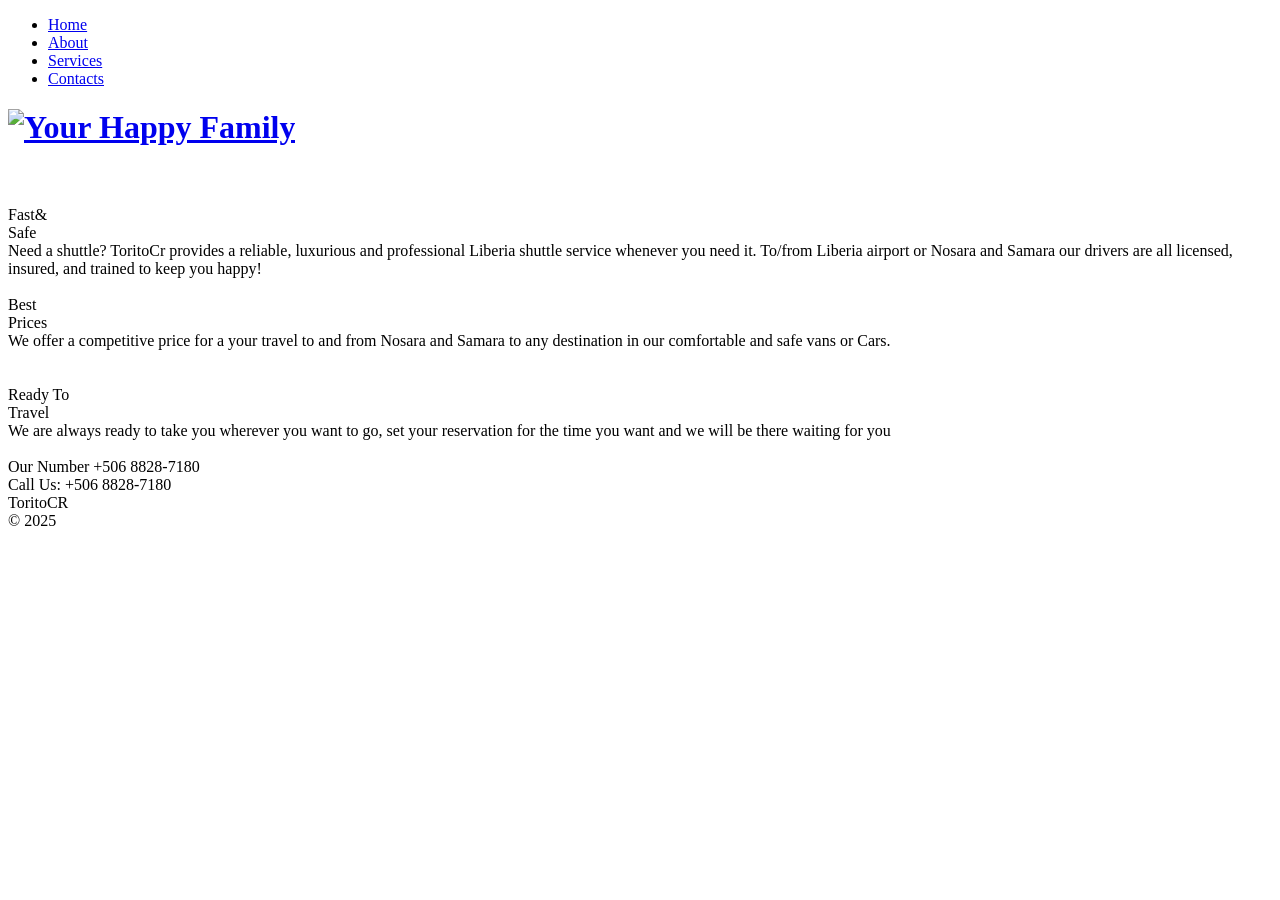
==== index.html @ d7baac2e "Add files via upload" ====
<!DOCTYPE html>
<html lang="en">
	<head>
		<title>ToritoCR</title>
		<meta charset="utf-8">
		<meta name = "format-detection" content = "telephone=no" />
		<link rel="icon" href="images/ico.ico">
		<link rel="shortcut icon" href="images/ico.ico" />
		<link rel="stylesheet" href="booking/css/booking.css">
		<link rel="stylesheet" href="css/camera.css">
		<link rel="stylesheet" href="css/owl.carousel.css">
		<link rel="stylesheet" href="css/style.css">
		<script src="js/jquery.js"></script>
		<script src="js/jquery-migrate-1.2.1.js"></script>
		<script src="js/script.js"></script>
		<script src="js/superfish.js"></script>
		<script src="js/jquery.ui.totop.js"></script>
		<script src="js/jquery.equalheights.js"></script>
		<script src="js/jquery.mobilemenu.js"></script>
		<script src="js/jquery.easing.1.3.js"></script>
		<script src="js/owl.carousel.js"></script>
		<script src="js/camera.js"></script>
		<!--[if (gt IE 9)|!(IE)]><!-->
		<script src="js/jquery.mobile.customized.min.js"></script>
		<!--<![endif]-->
		<script src="booking/js/booking.js"></script>
		<script>
			$(document).ready(function(){
				jQuery('#camera_wrap').camera({
					loader: false,
					pagination: false ,
					minHeight: '444',
					thumbnails: false,
					height: '28.28125%',
					caption: true,
					navigation: true,
					fx: 'mosaic'
				});
				$().UItoTop({ easingType: 'easeOutQuart' });
			});
		</script>
		<!--[if lt IE 8]>
			<div style=' clear: both; text-align:center; position: relative;'>
				<a href="http://windows.microsoft.com/en-US/internet-explorer/products/ie/home?ocid=ie6_countdown_bannercode">
					<img src="http://storage.ie6countdown.com/assets/100/images/banners/warning_bar_0000_us.jpg" border="0" height="42" width="820" alt="You are using an outdated browser. For a faster, safer browsing experience, upgrade for free today." />
				</a>
			</div>
			<![endif]-->
		<!--[if lt IE 9]>
			<script src="js/html5shiv.js"></script>
			<link rel="stylesheet" media="screen" href="css/ie.css">
		<![endif]-->
	</head>
	<body class="page1" id="top">
		<div class="main">
<!--==============================header=================================-->
			<header>
				<div class="menu_block ">
					<div class="container_12">
						<div class="grid_12">
							<nav class="horizontal-nav full-width horizontalNav-notprocessed">
								<ul class="sf-menu">
									<li class="current"><a href="index.html">Home</a></li>
									<li><a href="index-1.html">About</a></li>
									
									<li><a href="index-3.html">Services</a></li>
									<li><a href="index-4.html">Contacts</a></li>
								</ul>
							</nav>
							<div class="clear"></div>
						</div>
						<div class="clear"></div>
					</div>
				</div>
				<div class="container_12">
					<div class="grid_12">
						<h1>
							<a href="index.html">
								<img src="images/logo.png" alt="Your Happy Family">
							</a>
						</h1>
					</div>
				</div>
				<div class="clear"></div>
			</header>
			<div class="slider_wrapper ">
				<div id="camera_wrap" class="">
					<div data-src="images/slide.jpg" ></div>
					<div data-src="images/slide1.jpg" ></div>
					<div data-src="images/slide2.jpg"></div>
					<div data-src="images/slide3.jpg"></div>
				</div>
			</div>
			<div class="container_12">
				<div class="grid_4">
					<div class="banner">
						<div class="maxheight">
							<div class="banner_title">
								<img src="images/icon1.png" alt="">
								<div class="extra_wrapper">Fast&amp;
									<div class="color1">Safe</div>
								</div>
							</div>
							Need a shuttle? ToritoCr provides a reliable, luxurious and professional Liberia shuttle service
							 whenever you need it. To/from Liberia airport or Nosara and Samara our drivers are all licensed, insured,
							  and trained to keep you happy!
							<a href="#" class="fa fa-share-square"></a>
						</div>
					</div>
				</div>
				<div class="grid_4">
					<div class="banner">
						<div class="maxheight">
							<div class="banner_title">
								<img src="images/icon2.png" alt="">
								<div class="extra_wrapper">Best
									<div class="color1">Prices</div>
								</div>
							</div>
							We offer a competitive price for a your travel to and from Nosara and Samara to any destination
							 in our comfortable and safe vans or Cars.
							
						</div>
					</div>
				</div>
				<div class="grid_4">
					<div class="banner">
						<div class="maxheight">
							<div class="banner_title">
								<img src="images/icon3.png" alt="">
								<div class="extra_wrapper">Ready To
									<div class="color1">Travel</div>
								</div>
							</div>
							We are always ready to take you wherever you want to go,
							 set your reservation for the time you want and we will be there waiting for you
							
						</div>
					</div>
				</div>
				<div class="clear"></div>
			</div>
			<div class="c_phone">
				<div class="container_12">
					<div class="grid_12">
						<div class="fa fa-phone"></div> Our Number 
						+506 8828-7180
						
					</div>
					<div class="clear"></div>
				</div>
			</div>
<!--==============================Content=================================--
			<div class="content"><div class="ic"></div>
				<div class="container_12">
					<div class="grid_5">
						<h3>Booking Form</h3>
						<form id="bookingForm">
							<div class="fl1">
								<div class="tmInput">
									<input name="Name" placeHolder="Name:" type="text" data-constraints='@NotEmpty @Required @AlphaSpecial'>
								</div>
								<div class="tmInput">
									<input name="From" placeHolder="From:" type="text" data-constraints="@NotEmpty @Required ">
								</div>
							</div>
							<div class="fl1">
								<div class="tmInput">
									<input name="Email" placeHolder="Email:" type="text" data-constraints="@NotEmpty @Required @Email">
								</div>
								<div class="tmInput mr0">
									<input name="To" placeHolder="To:" type="text" data-constraints="@NotEmpty @Required">
								</div>
							</div>
							<div class="clear"></div>
							<strong>Time</strong>
							<div class="tmInput">
								<input name="Time" placeHolder="" type="text" data-constraints="@NotEmpty @Required">
							</div>
							<div class="clear"></div>
							<strong>Date</strong>
							<label class="tmDatepicker">
								<input type="text" name="Date"	placeHolder='20/05/2014' data-constraints="@NotEmpty @Required @Date">
							</label>
							<div class="clear"></div>
							<div class="tmRadio">
								<p>Comfort</p>
								<input name="Comfort" type="radio" id="tmRadio0" data-constraints='@RadioGroupChecked(name="Comfort", groups=[RadioGroup])' checked/>
								<span>Cheap</span>
								<input name="Comfort" type="radio" id="tmRadio1" data-constraints='@RadioGroupChecked(name="Comfort", groups=[RadioGroup])' />
								<span>Standart</span>
								<input name="Comfort" type="radio" id="tmRadio2" data-constraints='@RadioGroupChecked(name="Comfort", groups=[RadioGroup])' />
								<span>Lux</span>
							</div>
							<div class="clear"></div>
							<div class="fl1 fl2">
								<em>Adults</em>
								<select name="Adults" class="tmSelect auto" data-class="tmSelect tmSelect2" data-constraints="">
									<option>1</option>
									<option>1</option>
									<option>2</option>
									<option>3</option>
								</select>
								<div class="clear height1"></div>
							</div>
							<div class="fl1 fl2">
								<em>Children</em>
								<select name="Children" class="tmSelect auto" data-class="tmSelect tmSelect2" data-constraints="">
									<option>0</option>
									<option>0</option>
									<option>1</option>
									<option>2</option>
								</select>
							</div>
							<div class="clear"></div>
							<div class="tmTextarea">
								<textarea name="Message" placeHolder="Message" data-constraints='@NotEmpty @Required @Length(min=20,max=999999)'></textarea>
							</div>
							<a href="#" class="btn" data-type="submit">Submit</a>
						</form>
					</div>
					<div class="grid_6 prefix_1">
						<a href="index2.html" class="type"><img src="images/page1_img1.jpg" alt=""><span class="type_caption">Economy</span></a>
						<a href="index2.html" class="type"><img src="images/page1_img2.jpg" alt=""><span class="type_caption">Standard</span></a>
						<a href="index2.html" class="type"><img src="images/page1_img3.jpg" alt=""><span class="type_caption">Lux</span></a>
					</div>
					<div class="clear"></div>
				</div>
			</div>
		</div>
==============================footer=================================-->
	</div>
			</div>
		</div>

<footer>
	<div class="container_12">
		<div class="grid_12">
			<div class="f_phone"><span>Call Us:</span> +506 8828-7180</div>
			
			<div class="copy">
				<div class="st1">
				<div class="brand"><span class="color1">Torito</span>CR </div>
				&copy; 2025 </div>
			</div>
		</div>
		<div class="clear"></div>
	</div>
</footer>
<script>
	$(function (){
		$('#bookingForm').bookingForm({
			ownerEmail: '#'
		});
	})
	$(function() {
		$('#bookingForm input, #bookingForm textarea').placeholder();
	});
</script>
</body>
</html>
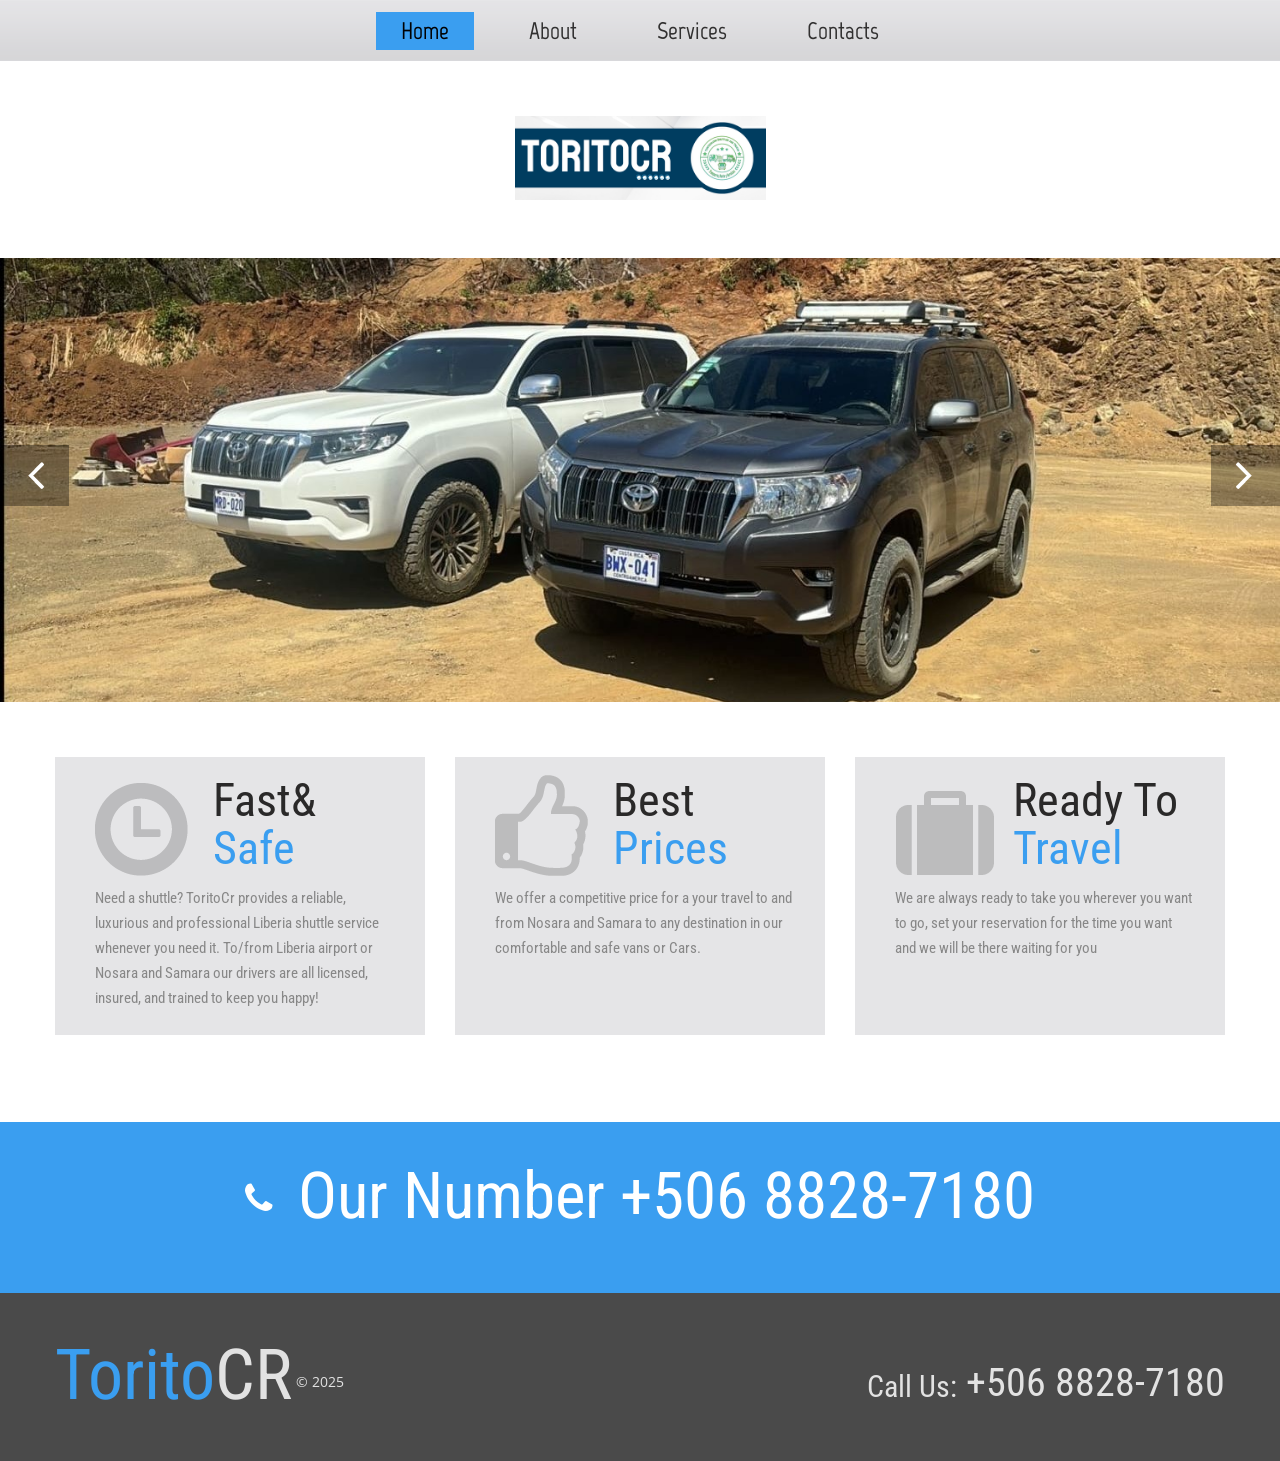
==== commit d6d2d72f: "Update index.html" ====
--- a/index.html
+++ b/index.html
@@ -104,7 +104,7 @@
 							Need a shuttle? ToritoCr provides a reliable, luxurious and professional Liberia shuttle service
 							 whenever you need it. To/from Liberia airport or Nosara and Samara our drivers are all licensed, insured,
 							  and trained to keep you happy!
-							<a href="#" class="fa fa-share-square"></a>
+							
 						</div>
 					</div>
 				</div>
@@ -258,4 +258,5 @@
 	});
 </script>
 </body>
-</html>+
+</html>
--- a/booking/css/booking.css
+++ b/booking/css/booking.css
@@ -0,0 +1,527 @@
+@import '../font/font-awesome.css';
+/* CSS for jquery.fancyform.js */
+/*custom mixins */
+/*end custom mixins */
+/* Control Holder */
+
+#bookingForm {
+  padding-right: 36px;
+  font-family: 'Open Sans', sans-serif;
+}
+
+.tmInput {
+  position: relative;
+}
+
+.mr0 {
+  margin-right: 0;
+}
+
+.tmTextarea {
+  padding-top: 12px;
+}
+
+.fl1 {
+  width: 193px;
+  float: left;
+}
+
+.fl1.fl2 {
+  top: 33px;
+}
+
+.fl1+.fl1 {
+  margin-left: 47px;
+}
+
+.fl1 em {
+  font-style: normal;
+  padding-top: 12px;
+  display: block;
+  float: left;
+  padding-left: 12px;
+}
+
+.fl1 em +div {
+  float: right;
+}
+
+.tmInput {
+    width: 100%;
+}
+
+
+.height1 {
+  height: 44px !important;
+}
+
+.fl1 em +.controlHolder {
+  margin-bottom: 0;
+}
+
+.tmSelect {
+  margin-bottom: 8px !important;
+}
+
+
+.tmInput {
+  margin-right: 47px;
+}
+
+#bookingForm {
+  position: relative;
+  display: block;
+  padding-top: 5px;
+  color: #737272;
+  font: 14px/20px 'Open Sans', sans-serif;
+}
+
+#bookingForm input,
+#bookingForm textarea {
+  outline: none;
+  -webkit-box-sizing: border-box;
+  -moz-box-sizing: border-box;
+  box-sizing: border-box;
+
+  border: 1px solid #f1f1f1;
+  color: #737272;
+  background: #f0f3f5;
+  padding: 5px 12px;
+  width: 100%;
+  font: 14px/20px 'Open Sans', sans-serif;
+  height: 30px;
+ 
+}
+
+#bookingForm textarea {
+  resize: none;
+  padding-top: 10px !important;
+  color: #737272;
+  font: 14px/20px 'Open Sans', sans-serif;
+  height: 143px !important;
+   -webkit-box-sizing: border-box;
+  -moz-box-sizing: border-box;
+  box-sizing: border-box;
+
+}
+
+
+
+#bookingForm input::-webkit-input-placeholder { 
+  color: #737272; 
+}
+
+input::-webkit-input-placeholder ,
+textarea::-webkit-input-placeholder 
+{color:#737272;}
+
+input::-moz-placeholder,
+textarea::-moz-placeholder
+{color:#737272;}
+
+#bookingForm input:focus,
+#bookingForm textarea:focus {
+  background: #fff;
+}
+
+#bookingForm a.btn {
+}
+#bookingForm a.btn:hover {
+}
+.controlHolder {
+  position: relative;
+  margin-bottom: 13px;
+}
+/* Messages */
+.error-message {
+  position: absolute;
+  top: 31px;
+  white-space: nowrap;
+  right: 0px;
+  font-weight: normal;
+  text-align: right;
+  font-size: 10px;
+  line-height: 1em;
+  color: gray;
+  z-index: 4;
+  color: #fe5353;
+}
+.success-message {
+  position: relative;
+  text-align: left;
+  color: gray;
+  margin: 5px 0px;
+  color: #3a9ef0;
+}
+/* transformSelect CSS */
+/* 1st type of select */
+.tmSelect,
+.tmSelect2 {
+  clear: both;
+  width: 100%;
+  margin: 0px;
+}
+.tmSelect li,
+.tmSelect2 li {
+  position: relative;
+  list-style: none;
+
+}
+.tmSelect span,
+.tmSelect2 span,
+.tmSelect input[type=text],
+.tmSelect2 input[type=text] {
+  position: relative;
+  cursor: pointer;
+  display: block;
+  left: 0;
+  top: 0;
+  margin: 0;
+}
+.tmSelect:after,
+.tmSelect2:after {
+  content: '\f002';
+  position: absolute;
+  top: 8px;
+  right: 9px;
+  font: normal normal 18px 'FontAwesome';
+  color: #ccc;
+  z-index: 4;
+}
+.tmSelect.auto,
+.tmSelect2.auto {
+  cursor: pointer;
+  padding: 0;
+  margin: 6px 0 20px 0;
+  border: 1px #f1f1f1 solid;
+  color: #737272;
+  background: #f0f3f5;
+  font: 14px/20px 'Open Sans', sans-serif;
+  width: 95px;
+  height: 30px;
+  float: right;
+  -webkit-box-sizing: border-box;
+  -moz-box-sizing: border-box;
+  box-sizing: border-box;
+}
+.tmSelect.auto span,
+.tmSelect2.auto span {
+  background: transparent;
+}
+.tmSelect.auto:focus,
+.tmSelect2.auto:focus {
+  background: #fff;
+}
+.tmSelect.auto ul,
+.tmSelect2.auto ul {
+  margin: 0px 0 0;
+  float: right;
+  -webkit-box-sizing: border-box;
+  -moz-box-sizing: border-box;
+  box-sizing: border-box;
+  width: 55px;
+}
+.tmSelect.auto > li:first-child > span,
+.tmSelect2.auto > li:first-child > span {
+  padding: 4px 12px 6px;
+  color: #737272;
+  width: 100%;
+  z-index: 10;
+  position: relative;
+  -webkit-box-sizing: border-box;
+  -moz-box-sizing: border-box;
+  box-sizing: border-box;
+}
+.tmSelect ul,
+.tmSelect2 ul,
+.tmSelect .transformSelectDropdown,
+.tmSelect2 .transformSelectDropdown {
+  position: absolute;
+  width: 100%;
+  max-height: 210px;
+  padding: 0px 0px;
+  top: 29px;
+  margin: 0px;
+  right: 0;
+  border: 1px #ccc solid;
+  color: #737272;
+  min-height: 65px;
+  background: #fff;
+  font: 12px/18px Arial, sans-serif;
+  -webkit-box-sizing: border-box;
+  -moz-box-sizing: border-box;
+  box-sizing: border-box;
+  box-shadow: none;
+  z-index: 999;
+}
+.tmSelect ul:focus,
+.tmSelect2 ul:focus,
+.tmSelect .transformSelectDropdown:focus,
+.tmSelect2 .transformSelectDropdown:focus {
+  background: #fff;
+}
+.tmSelect ul span,
+.tmSelect2 ul span,
+.tmSelect .transformSelectDropdown span,
+.tmSelect2 .transformSelectDropdown span {
+  border: 0;
+  color: #000;
+  padding: 0px 9px;
+  line-height: 17px;
+}
+.tmSelect ul span:hover,
+.tmSelect2 ul span:hover,
+.tmSelect .transformSelectDropdown span:hover,
+.tmSelect2 .transformSelectDropdown span:hover {
+  background: #d2dae0;
+}
+.tmSelect ul li input[type=checkbox],
+.tmSelect2 ul li input[type=checkbox] {
+  position: relative;
+  top: 2px;
+  margin: 0 5px 0 0;
+  cursor: pointer;
+}
+/* 2nd type of select */
+.tmSelect2:after {
+  content: '';
+  background-color: #d2dae0;
+  width: 23px;
+  height: 22px;
+  text-align: center;
+  color: #adaeaf;
+  font-size: 14px;
+  line-height: 25px;
+  right: 4px;
+  margin-top: 2px;
+}
+/* Radio */
+.trans-element-radio {
+  display: inline-block;
+  display: block;
+  zoom: 1;
+  width: 15px;
+  height: 15px;
+  cursor: pointer;
+}
+.tmRadio {
+  padding-left: 0;
+}
+.tmRadio p {
+  padding-bottom: 0;
+  margin-bottom: 0;
+  padding-top: 0px;
+  position: relative;
+  top: -6px;
+}
+.tmRadio p {
+  padding-bottom: 0;
+  margin-bottom: 3px;
+  padding-left: 30px;
+}
+.tmRadio input {
+  margin-right: 5px;
+}
+.tmRadio .unchecked,
+.tmRadio .checked {
+  position: relative;
+  cursor: pointer;
+  margin-right: 5px;
+}
+
+.tmRadio strong {
+  margin-left: 30px;
+}
+
+.tmRadio {
+  margin-left: -30px !important;
+}
+.tmRadio .unchecked:after,
+.tmRadio .checked:after {
+  content: '\f10c';
+  position: relative;
+  top: 1px;
+  font: normal normal 20px 'FontAwesome';
+  color: #adaeaf;
+}
+.tmRadio .checked:after {
+  content: '\f05d';
+  color: #98a6b3;
+}
+/* Checkbox */
+.trans-element-checkbox {
+  cursor: pointer;
+  zoom: 1;
+}
+.trans-element-checkbox span {
+  padding-left: 40px;
+
+}
+.trans-element-checkbox.checked:after {
+  content: '\f046';
+}
+.trans-element-checkbox:after {
+  content: '\f096';
+  position: relative;
+  display: inline-block;
+  top: 2px;
+  width: 17px;
+  font: normal normal 18px 'FontAwesome';
+  color: #ccc;
+}
+.trans-element-checkbox.unchecked:after {
+  content: '\f096';
+}
+.tmCheckbox,
+.tmRadio {
+  margin-left: 0;
+  padding-left: 0;
+  padding: 0;
+}
+.tmCheckbox span,
+.tmRadio span {
+  position: relative;
+  margin-right: 10px;
+  top: 1px;
+}
+/* Datepicker */
+.tmDatepicker {
+  position: relative;
+  margin-bottom: 20px;
+}
+
+#bookingForm>strong {
+  display: block;
+  font-weight: normal;
+  float: left;
+  padding-top: 7px;
+}
+
+
+#bookingForm>strong+.controlHolder {
+  width: 336px;
+  float: right;
+  padding-top: 1px;
+}
+
+.tmDatepicker {
+  display: block;
+  margin-bottom: 0;
+}
+
+.tmDatepicker:after {
+  content: '\f073';
+  position: absolute;
+  bottom: 5px;
+  right: 23px;
+  font: normal normal 20px/20px 'FontAwesome';
+  color: #98a6b3;
+  z-index: 4;
+  cursor: text;
+}
+.ui-datepicker {
+  padding: 10px;
+  width: 300px;
+  font-size: 13px;
+  display: none;
+  z-index: 100 !important;
+  -webkit-box-sizing: border-box;
+  -moz-box-sizing: border-box;
+  box-sizing: border-box;
+  -webkit-border-radius: 4px;
+  -moz-border-radius: 4px;
+  border: 1px #ccc solid;
+  color: #737272;
+  background: #F0F3F5;
+}
+.ui-datepicker:focus {
+  background: #fff;
+}
+.ui-datepicker a {
+  color: #777;
+}
+.ui-datepicker a:hover {
+  color: #000;
+  text-decoration: none;
+}
+.ui-datepicker-prev,
+.ui-datepicker-next {
+  cursor: pointer;
+  float: left;
+}
+.ui-datepicker-next {
+  float: right;
+}
+.ui-datepicker-title {
+  text-align: center;
+}
+.ui-datepicker-calendar {
+  margin: 10px 11px;
+}
+.ui-datepicker-calendar td {
+  padding: 1px 10px;
+  text-align: center;
+}
+.ui-datepicker-calendar .ui-datepicker-current-day,
+.ui-datepicker-calendar .ui-datepicker-today {
+  -webkit-box-shadow: 0px 0px 5px 0px rgba(0, 0, 0, 0.2);
+  -moz-box-shadow: 0px 0px 5px 0px rgba(0, 0, 0, 0.2);
+  box-shadow: 0px 0px 5px 0px rgba(0, 0, 0, 0.2);
+  -webkit-border-radius: 4px;
+  -moz-border-radius: 4px;
+  border-radius: 4px;
+  padding: 6px 15px;
+  border: 1px #ccc solid;
+  background: #f5f5f5;
+  color: #000;
+  font-weight: normal;
+  padding: 3px;
+}
+.ui-datepicker-calendar .ui-datepicker-current-day:hover,
+.ui-datepicker-calendar .ui-datepicker-today:hover {
+  background: #efefef;
+}
+.ui-datepicker-calendar .ui-datepicker-today {
+  border-color: #fff;
+}
+button.ui-state-default {
+  border: none;
+  padding: 3px 7px;
+  font: 12px/18px Arial, sans-serif;
+  -webkit-box-shadow: 0px 0px 5px 0px rgba(0, 0, 0, 0.2);
+  -moz-box-shadow: 0px 0px 5px 0px rgba(0, 0, 0, 0.2);
+  box-shadow: 0px 0px 5px 0px rgba(0, 0, 0, 0.2);
+  -webkit-border-radius: 4px;
+  -moz-border-radius: 4px;
+  border-radius: 4px;
+  padding: 6px 15px;
+  border: 1px #ccc solid;
+  background: #f5f5f5;
+  color: #000;
+  font-weight: normal;
+}
+button.ui-state-default:hover {
+  background: #efefef;
+}
+.ui-datepicker-close {
+  float: right;
+}
+.clearfix {
+  zoom: 1;
+}
+.clearfix:before,
+.clearfix:after {
+  display: table;
+  content: "";
+  line-height: 0;
+}
+.clearfix:after {
+  clear: both;
+}
+.hide-text {
+  font: 0/0 a;
+  color: transparent;
+  text-shadow: none;
+  background-color: transparent;
+  border: 0;
+}
--- a/css/camera.css
+++ b/css/camera.css
@@ -0,0 +1,403 @@
+
+
+ /**************************
+*
+*	GENERAL
+*
+**************************/
+
+
+.slider_wrapper {
+	position: relative;
+	text-align: left;
+}
+
+
+.camera_target_content {
+	overflow: hidden !important;
+
+}
+
+.camera_wrap {
+	display: none;
+	position: relative;
+	overflow: visible !important;
+	z-index: 0;
+	margin-bottom: 0 !important;
+}
+
+
+.camera_wrap img {
+	max-width: 10000px;
+}
+
+.camera_fakehover {
+	height: 100%;
+	min-height: 60px;
+	position: relative;
+	width: 100%;
+}
+
+.camera_src {
+	display: none;
+}
+.cameraCont, .cameraContents {
+	height: 100%;
+	position: relative;
+	width: 100%;
+	z-index: 1;
+}
+.cameraSlide {
+	bottom: 0;
+	left: 0;
+	position: absolute;
+	right: 0;
+	top: 0;
+	width: 100%;
+}
+.cameraContent {
+	bottom: 0;
+	display: none;
+	left: 0;
+	position: absolute;
+	right: 0;
+	top: 0;
+	width: 100%;
+}
+.camera_target {
+	bottom: 0;
+	height: 100%;
+	left: 0;
+	overflow: hidden;
+	position: absolute;
+	right: 0;
+	text-align: left;
+	top: 0;
+	width: 100%;
+	z-index: 0;
+}
+.camera_overlayer {
+	bottom: 0;
+	height: 100%;
+	left: 0;
+	overflow: hidden;
+	position: absolute;
+	right: 0;
+	top: 0;
+	width: 100%;
+	z-index: 0;
+}
+.camera_target_content {
+	bottom: 0;
+	left: 0;
+	overflow: hidden;
+	position: absolute;
+	right: 0;
+	top: 0;
+	z-index: 2;
+}
+.camera_target_content .camera_link {
+    background: url(../images/blank.gif);
+	display: block;
+	height: 100%;
+	text-decoration: none;
+}
+.camera_loader {
+    background: #fff url(../images/camera-loader.gif) no-repeat center;
+	background: rgba(255, 255, 255, 0.9) url(../images/camera-loader.gif) no-repeat center;
+	border: 1px solid #ffffff;
+	border-radius: 18px;
+	height: 36px;
+	left: 50%;
+	overflow: hidden;
+	position: absolute;
+	margin: -18px 0 0 -18px;
+	top: 50%;
+	width: 36px;
+	z-index: 3;
+}
+
+.camera_nav_cont {
+	height: 65px;
+	overflow: hidden;
+	position: absolute;
+	right: 9px;
+	top: 15px;
+	width: 120px;
+	z-index: 4;
+}
+.camerarelative {
+	overflow: hidden;
+	position: relative;
+}
+.imgFake {
+	cursor: pointer;
+}
+.camera_commands > .camera_stop {
+	display: none;	
+}
+
+
+.slide_wrapper .camera_prev{
+	background: url(../images/prevnext_bg.png) 0 0 repeat;
+	width: 70px;	
+	top: 0 !important;
+	height: auto !important;
+	bottom: 0;
+	left: -80px;
+	display: block;
+	position: absolute;
+	opacity: 1 !important;
+	transition: 0.5s ease;
+	-o-transition: 0.5s ease;
+	-webkit-transition: 0.5s ease;
+}
+
+.slide_wrapper .camera_prev>span {
+	background: url(../images/prev.png) center 0 no-repeat;
+	top: 50%;
+		
+	margin-top: -10px;
+	position: absolute;
+	display: block;
+	height: 20px;
+	left: 0;
+	right: 0;
+}
+
+.slide_wrapper .camera_next>span {
+	background: url(../images/next.png) center 0 no-repeat;
+	top: 50%;
+	margin-top: -10px;
+	position: absolute;
+	display: block;
+	left: 0;
+	right: 0;
+	height: 20px;
+}
+
+
+
+.slide_wrapper .camera_next {
+	background: url(../images/prevnext_bg.png) 0 0 repeat;
+	width: 70px;	
+	top: 0  !important;
+	bottom: 0;
+	height: auto !important;
+
+	right: -80px;
+	display: block;
+	position: absolute;
+	opacity: 1 !important;
+	transition: 0.5s ease;
+	-o-transition: 0.5s ease;
+	-webkit-transition: 0.5s ease;
+}
+
+.camera_thumbs_cont {
+	z-index: 900;
+	position: absolute;
+	bottom: 0;
+	left: 0;
+	right: 0;
+}
+
+
+.camera_thumbs_cont > div {
+	float: left;
+	width: 100%;
+
+}
+.camera_thumbs_cont ul {
+	background: url(../images/thumb_bg.png) 0 0 repeat;
+	overflow: hidden;
+	position: relative;
+	width: 100% !important;
+	margin: 0 !important;
+	margin-left: 0px !important;
+	left: 0% !important;
+	margin-top: 0px !important;
+	text-align: center;
+	padding: 10px 0 10px;
+}
+.camera_thumbs_cont ul li {
+	background-color: transparent;
+	display: inline-block;
+	font-size: 0;
+	line-height: 0;
+	transition: 0.5s ease;
+	-o-transition: 0.5s ease;
+	-webkit-transition: 0.5s ease;
+}
+
+.camera_thumbs_cont ul li+li  {
+	margin-left: 11px !important;
+}
+.camera_thumbs_cont ul li > img {
+	cursor: pointer;
+	opacity: 1 !important;
+	vertical-align:bottom;
+	transition: 0.5s ease;
+	-o-transition: 0.5s ease;
+	-webkit-transition: 0.5s ease;
+}
+
+
+
+
+
+.camera_thumbs_cont ul li:hover, .camera_thumbs_cont ul li.cameracurrent {
+	opacity: 0.5;
+}
+.camera_clear {
+	display: block;
+	clear: both;
+}
+.showIt {
+	display: none;
+}
+.camera_clear {
+	clear: both;
+	display: block;
+	height: 1px;
+	margin: -1px 0 25px;
+	position: relative;
+	text-align: right;
+}
+
+
+
+.caption {
+
+	position: absolute;
+	text-align: center;
+	font-size: 24px;
+	line-height: 60px;
+	left: 0;
+	right: 0;
+	top: 41%;
+	color: #fff;
+	-moz-box-sizing: border-box;
+	-webkit-box-sizing: border-box;
+	-o-box-sizing: border-box;
+	box-sizing: border-box;
+}
+
+.caption .price span {
+	display: block;
+	font-size: 48px;
+	line-height: 48px;
+	margin-top: -4px;
+}
+
+.caption a {
+	margin-top: 30px;
+	font: 18px/20px 'Open Sans', sans-serif;
+	color: #fff;
+	border-radius: 20px;
+	text-transform: uppercase;
+	padding: 12px 46px 13px;
+		box-shadow: 3px 3px 5px 3px #193c46;
+
+	display: inline-block;
+	background-color: #7ecefd;
+	background: url(../images/capt_a.png) 0 0 repeat-x #c5302c;
+
+}
+
+.caption a:hover {
+	color: #fff;
+	background-color: #002141;
+	background-position: 0 -100px;
+}
+
+/**************************
+*
+*	COLORS & SKINS
+*
+**************************/
+
+
+/*
+.camera_pag  {
+	display: block;
+	position: absolute;
+	left: 50%;
+	margin-left: -40px;
+	bottom: -34px;
+	overflow: hidden;
+	float: left;	
+	z-index: 999;
+	text-align: left;
+
+}
+
+.camera_pag_ul {
+ 	overflow: hidden;
+
+
+}
+
+.camera_pag ul li {
+	float: left;
+}
+
+.camera_pag ul li+li {
+	margin-left: 11px;
+}
+
+.camera_pag ul li span {
+	background: url(../images/pagination.png) right 0 no-repeat;
+	display: block;
+	width: 20px;
+	height: 20px;
+	overflow: hidden;
+	color: transparent;
+	text-indent: -100px;
+
+}
+
+.camera_pag ul li:hover span, .camera_pag ul li.cameracurrent span {
+	cursor: pointer;
+	background-position: 0 0;
+}*/
+
+
+.camera_prev, .camera_next {
+	display: block;
+	position: absolute;
+	width: 69px;
+	height: 61px;
+	left: 0;
+	color: #cdcdce;
+	cursor: pointer;
+	top: 50%;
+	margin-top: -35px;
+	z-index: 999;
+	background: url(../images/prevnext.png) 0 0 no-repeat;
+	opacity: 1 !important;
+	transition: width 0.5s ease;
+	-o-transition: width 0.5s ease;
+	-webkit-transition: width 0.5s ease;
+	
+}
+
+
+
+.camera_next {
+	right: 0;
+	left: auto;
+	background-position: right bottom;
+}
+
+.camera_prev:hover {
+	width: 75px;
+	background-position: 0 bottom;
+}
+
+.camera_next:hover  {
+	width: 75px;
+	background-position: right 0;
+}
+
+
--- a/css/style.css
+++ b/css/style.css
@@ -0,0 +1,854 @@
+@import "reset.css";
+@import "grid.css";
+@import "font-awesome.css";
+@import "superfish.css";
+
+@import url(//fonts.googleapis.com/css?family=Open+Sans:400);
+@import url(//fonts.googleapis.com/css?family=Open+Sans:300);
+@import url(//fonts.googleapis.com/css?family=Open+Sans:600);
+@import url(//fonts.googleapis.com/css?family=Open+Sans:400italic);
+@import url(//fonts.googleapis.com/css?family=Roboto+Condensed:400);
+@import url(//fonts.googleapis.com/css?family=Roboto+Condensed:700);
+@import url(//fonts.googleapis.com/css?family=Marvel:400);
+@import url(//fonts.googleapis.com/css?family=Marvel:700);
+
+html {
+	width: 100%;
+
+}
+a[href^="tel:"] {
+ color: inherit;
+ text-decoration: none;
+}
+
+* {
+	-webkit-text-size-adjust: none;
+}
+
+body {
+	position: relative;
+    background-color: #4a4a4a;
+    color: #878787;
+    font: 15px/25px 'Open Sans', sans-serif;
+}
+
+.ic {
+	border:0;
+	float:right;
+	background:#fff;
+	color:#f00;
+	width:50%;
+	line-height:10px;
+	font-size:10px;
+	margin:-220% 0 0 0;
+	overflow:hidden;
+	padding:0
+}
+
+strong {
+	font-weight: 700;
+}
+
+address {
+	font-style: normal;
+}
+
+p {
+	margin-bottom: 20px;
+}
+
+input {
+	border-radius: 0 !important;
+	outline: none !important;
+}
+
+
+img {
+	max-width: 100%;
+}
+
+
+
+/****Heads****/
+
+
+h1, h2, h3, h4, h5, h6 {
+    font-weight: normal;
+	color: #3e454c;
+    font-family: 'Roboto Condensed', sans-serif;
+}
+
+h3 {
+    font-size: 50px;
+    line-height: 36px;
+    color: #313030;
+    padding-top: 14px;
+    margin-bottom: 20px;
+}
+
+.page1 h3 {
+    margin-bottom: 46px;
+    padding-top: 82px;
+}
+
+.h3__ind1 {
+    padding-top: 76px;
+    margin-bottom: 39px;
+}
+
+/****Lists****/
+
+
+ul {
+	padding: 0;
+	margin: 0;
+	list-style: none;
+}
+
+.list {
+}
+
+.list li {
+    overflow: hidden;
+}
+
+.list_count {
+    float: left;
+    text-align: center;
+    color: #fff;
+    width: 45px;
+    height: 45px;
+    margin-top: 4px;
+    margin-right: 13px;
+    background-color: #3a9ef0;
+    font: 36px/44px 'Roboto Condensed', sans-serif;
+}
+
+.list li .text1 {
+    margin-bottom: 3px;
+}
+
+.list li+li {
+    margin-top: 19px;
+}
+
+
+/****Links****/
+
+
+a {
+	text-decoration: none;
+	color: inherit;
+	outline: none;
+	transition: 0.5s ease;
+	-o-transition: 0.5s ease;
+	-webkit-transition: 0.5s ease;
+}
+
+a:hover {
+	color: #3a9ef0;
+}
+
+.btn {
+    display: inline-block;
+    background-color: #3a9ef0;
+    color: #fff;
+    font-size: 14px;
+    line-height: 20px;
+    padding: 10px 26px 8px 25px;
+}
+
+.btn:hover {
+    background-color: #585757;
+}
+
+#bookingForm .btn {
+    margin-top: 13px !important;
+}
+
+/****classes****/
+
+.mb0 {
+	margin-bottom: 0px !important;
+}
+.m0 {
+	margin: 0 !important;
+}
+.pad0 {
+	padding: 0 !important;
+}
+
+.pad1 {
+}
+
+
+.img_inner {
+	max-width: 100%;
+	-moz-box-sizing: border-box;
+	-webkit-box-sizing: border-box;
+	-o-box-sizing: border-box;
+	box-sizing: border-box;
+	margin-bottom: 17px;
+	margin-top: 7px;
+}
+
+
+.fleft {
+	float: left;
+	width: auto !important;
+	margin-right: 32px;
+	margin-bottom: 0px;
+	margin-top: 4px;
+}
+
+.page1 .fleft {
+    margin-top: 5px;
+}
+
+.page1 .fleft {
+    margin-right: 16px;
+}
+
+.oh {
+	overflow: hidden;
+}
+.fright {
+	float: right !important;
+}
+.upp {
+	text-transform: uppercase;
+}
+
+.alright {
+	text-align: right;
+}
+.center {
+	text-align: center;
+}
+.wrapper, .extra_wrapper {
+	overflow: hidden;
+}
+.clear {
+	float: none !important;
+	clear: both;
+}
+
+.nowrap {
+    white-space: nowrap;
+}
+/*header*/
+
+.main {
+    background-color: #fff;
+}
+
+header {
+	display: block;
+}
+
+
+header h1 {
+	position: relative;
+	text-align: center;
+    padding-top: 55px;
+}
+
+.page1 header h1 {
+    margin-bottom: 20px;
+}
+
+
+header h1 a {
+	display: inline-block;
+	overflow: hidden;
+	width: 251px;
+    height: 122px;
+	font-size: 0;
+	line-height: 0;
+	
+	text-indent: -999px;
+	transition: 0s ease;
+	-o-transition: 0s ease;
+	-webkit-transition: 0s ease;
+}
+header h1 a img {
+	display: block;
+}
+
+.banner {
+    font-family: 'Roboto Condensed', sans-serif;
+    background-color: #e5e5e7;
+    margin: 55px 0 87px;
+    overflow: hidden;
+    position: relative;
+    padding: 0 30px 24px 40px;
+}
+
+
+.banner_title {
+    overflow: hidden;
+    padding-top: 19px;
+    color: #2a2929;
+    font-size: 46px;
+    line-height: 48px;
+    margin-bottom: 9px;
+}
+
+.banner img {
+    position: relative;
+    top: -1px;
+    float: left;
+    margin-right: 17px;
+}
+
+.banner a {
+    font-size: 30px;
+    float: right;
+    position: relative;
+    margin-top: -10px;
+    color: #959596;
+}
+
+.banner a:hover {
+    color: #6b6b6c;
+}
+
+.c_phone {
+    font-family: 'Roboto Condensed', sans-serif;
+    position: relative;
+    padding: 62px 0 61px;
+    text-align: center;
+    font-size: 65px;
+    line-height: 24px;
+    
+    color: #fff;
+    background-color: #3a9ef0;
+}
+
+.c_phone span {
+    padding-top: 30px;
+    padding-left: 45px;
+    font-size: 50px;
+    display: block;
+}
+
+.c_phone .fa {
+    font-size: 35px;
+    line-height: 48px;
+    margin-right: 10px;
+    position: relative;
+    top: -9px;
+}
+
+.c_phone>div>div {
+    position: relative;
+}
+
+
+
+/**Content**/
+
+.content {
+    padding-bottom: 113px;
+}
+.page1  .content {
+    padding-bottom: 82px;
+}
+
+.type {
+    border: 1px solid #ebeaea;
+    position: relative;
+    margin-top: 84px;
+    display: block;
+    font-family: 'Roboto Condensed', sans-serif;
+}
+
+.type_caption {
+    position: absolute;
+    left: 0;
+    bottom: 0;
+    display: block;
+    width: 312px;
+    -moz-box-sizing: border-box;
+    -webkit-box-sizing: border-box;
+    -o-box-sizing: border-box;
+    box-sizing: border-box;
+    background: url(../images/capt_bg.png) 0 0 repeat;
+    color: #fff;
+    font-size: bold;
+    font-size: 30px;
+    line-height: 30px;
+    padding: 7px 30px 8px;
+    transition: 0.5s ease;
+    -o-transition: 0.5s ease;
+    -webkit-transition: 0.5s ease;
+}
+
+.type:hover .type_caption {
+    width: 100%;
+}
+
+.type+.type {
+    margin-top: 11px;
+}
+
+.type+.type+.type {
+    margin-top: 10px;
+}
+
+.text1 {
+    margin-bottom: 25px;
+    font-size: 25px;
+    line-height: 25px;
+}
+
+.cl1 {
+    height: 24px;
+}
+
+.bq1 {
+    padding: 61px 38px 26px 46px;
+    background: url(../images/quotes.png) 31px 33px no-repeat #e5e5e7;
+}
+
+.bq1 .color2 {
+    color: #727171;
+    text-align: right;
+    font: 18px/20px 'Roboto Condensed', sans-serif;
+}
+
+.bq1:after {
+    content: '';
+    display: block;
+    position: absolute;
+    width: 0px;
+    height: 0px;
+    bottom: -27px;
+    left: 67px;
+    border-style: solid;
+    border-width: 27px 0 0 40px;
+    border-color: #cfcfd0 transparent transparent transparent;
+}
+
+.gallery {
+    overflow: hidden;
+    padding-top: 27px;
+}
+
+a.gal {
+    background: url(../images/magnifier.png) center center no-repeat #3a9ef0;
+    margin-right: 1px;
+    margin-bottom: 27px;
+    display: block;
+    border: 1px solid #ebeaea;
+    border-right-width:k 2px;
+}
+
+a.gal img {
+    width: 100%;
+    transition: 0.5s ease;
+    -o-transition: 0.5s ease;
+    -webkit-transition: 0.5s ease;
+    box-shadow: 0 0 0 #fff;
+}
+
+a.gal:hover img {
+    opacity: 0.2;
+}
+
+.box {
+    margin-bottom: 23px;
+    margin-top: 4px;
+    background-color: #e5e5e7;
+    padding: 23px 22px 28px;
+}
+
+.box img {
+    margin-bottom: 25px;
+}
+
+.box a.btn {
+    padding-left: 13px;
+    padding-right: 13px;
+    margin-top: 23px;
+}
+
+/**Map**/
+
+.color1 {
+    color: #3a9ef0;
+}
+
+.color1 a:hover , a.color1:hover {
+    color: #4a4a4a;
+}
+
+.color2 {
+    color: #4a4a4a;
+}
+
+.map {
+    overflow: hidden;
+    position: relative;
+}
+ 
+
+.map figure {
+    padding: 27px 0 10px;
+    position: relative;
+	display: block;
+	width: 100%;
+	-moz-box-sizing: border-box;
+	-webkit-box-sizing: border-box;
+	-o-box-sizing: border-box;
+	box-sizing: border-box;
+}
+
+.map figure iframe {
+	width: 100%;
+	height: 399px;
+	max-width: 100%;
+}
+.map address {
+	display: block;
+}
+
+.map .text1 {
+    padding-top: 8px;
+}
+
+.map address dt {
+}
+
+ address dd span {
+	display: inline-block;
+	text-align: left;
+}
+
+
+
+/**Footer**/
+
+footer {
+	display: block;
+    padding: 0px 0 60px;
+    font-size: 14px;
+    color: #aaa;
+    line-height: 18px;
+    font-family: 'Roboto Condensed', sans-serif;
+}
+
+.copy {
+    font-family: 'Open Sans', sans-serif;
+}
+
+.st1 {
+    padding-top: 80px;
+    color: #e2e2e2;
+    margin-bottom: 8px;
+}
+
+.brand {
+    position: relative;
+    top: -7px;
+    font: 30px/18px 'Roboto Condensed', sans-serif;
+    display: inline-block;
+    font-size: 70px;
+}
+
+.f_phone {
+    padding-top: 72px;
+    font-size: 40px;
+    line-height: 36px;
+    float: right;
+    color: #e2e2e2;
+}
+
+.f_phone  span {
+    position: relative;
+    top: 4px;
+    font-size: 30px;
+}
+
+.socials {
+    margin-right: 96px;
+    padding-top: 82px;
+    float: right;
+    overflow: hidden;
+}
+
+.socials a {
+    display: block;
+    float: left;
+    margin: 0 6px 0 7px;
+    color: #fff;
+    text-align: center;
+    background-color: #3a9ef0;
+    border-radius: 500px;
+    width: 58px;
+    height: 58px;
+    font-size: 24px;
+    line-height: 58px;
+}
+
+.socials a:hover {
+    color: #3a9ef0;
+    background-color: #585757;
+}
+
+#toTop {
+    display: none;
+    text-decoration: none;
+    position: fixed;
+    bottom: 40px;
+    left: 51%;
+    margin-left: 610px;
+    overflow: hidden;
+    width: 61px;
+    height: 75px;
+    border: none;
+    text-indent: -999px;
+    z-index: 20;
+    background: url(../images/totop.png) no-repeat left 0;
+    transition: 0s ease;
+    -o-transition: 0s ease;
+    -webkit-transition: 0s ease;
+}
+#toTop:hover {
+    outline: none;
+    background-position: right 0;
+}
+
+/*==================================RESPONSIVE LAYOUTS===============================================*/
+
+
+@media only screen and (max-width: 995px) {
+ body {
+ min-width: 768px;
+}
+
+
+.fl1 {
+    float: none;
+    margin-left: 0 !important;
+    width: auto;
+}
+
+ .map figure,  .map figure iframe,  #form input,  #form textarea,  #form .success {
+ width: 100% !important;
+ float: none !important;
+}
+ #form .success {
+ -moz-box-sizing: border-box;
+ -webkit-box-sizing: border-box;
+ -o-box-sizing: border-box;
+ box-sizing: border-box;
+}
+ .map figure {
+ height: auto !important;
+}
+ .extra_wrapper {
+ overflow: visible;
+}
+
+.map figure {
+	margin-bottom: 15px;
+}
+
+.nowrap {
+    white-space: normal;
+}
+
+
+.caption .price {
+    display: none;
+}
+
+.caption {
+    padding-top: 20px;
+}
+
+
+.camera_prev {
+    margin-left: -374px;
+} 
+
+.camera_next  {
+    margin-right: -374px;
+}
+
+.fl1.fl2 {
+    clear: both;
+}
+
+
+
+}
+
+
+@media only screen and (max-width: 767px) {
+body {
+    min-width: 420px;
+}
+
+header {
+    -webkit-background-size: auto auto !important;
+    -moz-background-size:  auto auto !important;
+    -ms-background-size:  auto auto !important;
+    -o-background-size:  auto auto !important;
+    background-size:  auto auto !important;
+}
+
+#bookingForm {
+    margin-right: 0;
+}
+
+.tmRadio p {
+   padding-left: 0;
+   padding-top: 10px;
+}
+
+.tmRadio {
+    margin-left: 0 !important;
+}
+
+.tmRadio strong {
+    margin-left: 0;
+}
+
+#bookingForm > strong + .controlHolder {
+    width: 280px;
+}
+
+.camera_prev {
+    margin-left: 0;
+    left: 20px;
+    bottom: 60px;
+    top: auto;
+    margin-top: 0;
+} 
+
+.camera_next  {
+    margin-right: 0;
+    right: 20px;
+    bottom: 60px;
+    top: auto;
+    margin-top: 0;
+}
+
+
+.banner img {
+    width: 100%;
+}
+
+
+.banner {
+    margin-bottom: 25px;
+} 
+
+.block1 {
+    margin-bottom: 30px;
+}
+
+.map address +address {
+    margin-left: 0;
+    float: none;
+    margin-top: 20px;
+}
+
+.socials {
+    float: none;
+    overflow: hidden;
+}
+
+.copy {
+    float: none;
+    padding-top: 40px;
+}
+
+header h1 {
+	display: block;
+	width: auto;
+    position: relative;
+	height: auto;
+    margin-bottom: 20px;
+}
+
+.img_inner {
+    width: 100% !important;
+    float: none !important;
+    margin-right: 0 !important;
+    margin-bottom: 20px !important;
+}
+
+h1 a {
+	max-width: 90%;
+}
+
+.img_inner img {
+	width: 100%;
+}
+
+header h1 {
+    float: none;
+    text-align: center;
+}
+
+header h1 a {
+ 	width: auto;
+ 	display: inline-block;
+    height: auto;
+}
+
+
+ .map {
+ 	padding-right: 0px !important;
+ }
+
+ .map figure iframe {
+ width: 100%;
+ height: 300px;
+}
+ .map address {
+ 	margin-right: 0;
+}
+
+.noresize {
+ width: auto !important;
+ float: left !important;
+ margin-right: 20px !important;
+ margin-top: 4px !important;
+}
+
+ .img_inner {
+ margin-top: 30px;
+}
+
+.map address {
+    float: none;
+}
+
+.ui-datepicker {
+    width: 280px;
+}
+
+}
+
+@media only screen and (max-width: 479px) {
+ body {
+ min-width: 300px;
+}
+
+#bookingForm > strong + .controlHolder {
+    width: 210px;
+}
+
+.ui-datepicker {
+    left: 50% !important;
+    margin-left: -140px;
+}
+
+}
+
+
+
--- a/css/ie.css
+++ b/css/ie.css
@@ -0,0 +1,28 @@
+
+.socials a {
+	behavior: url(js/PIE.htc);
+	position: relative;
+}
+
+
+.clear.height1 {
+	height: 33px !important;
+}
+
+.socials a {
+	margin-right: 9px;
+}
+
+
+#form .invalid .error-message, #form .empty .empty-message {
+	display: block;
+}
+
+#form .error-message, #form .empty-message {
+	display: none;
+}
+
+a.gal:hover img { 
+	filter:progid:DXImageTransform.Microsoft.Alpha(opacity=20);
+
+}
